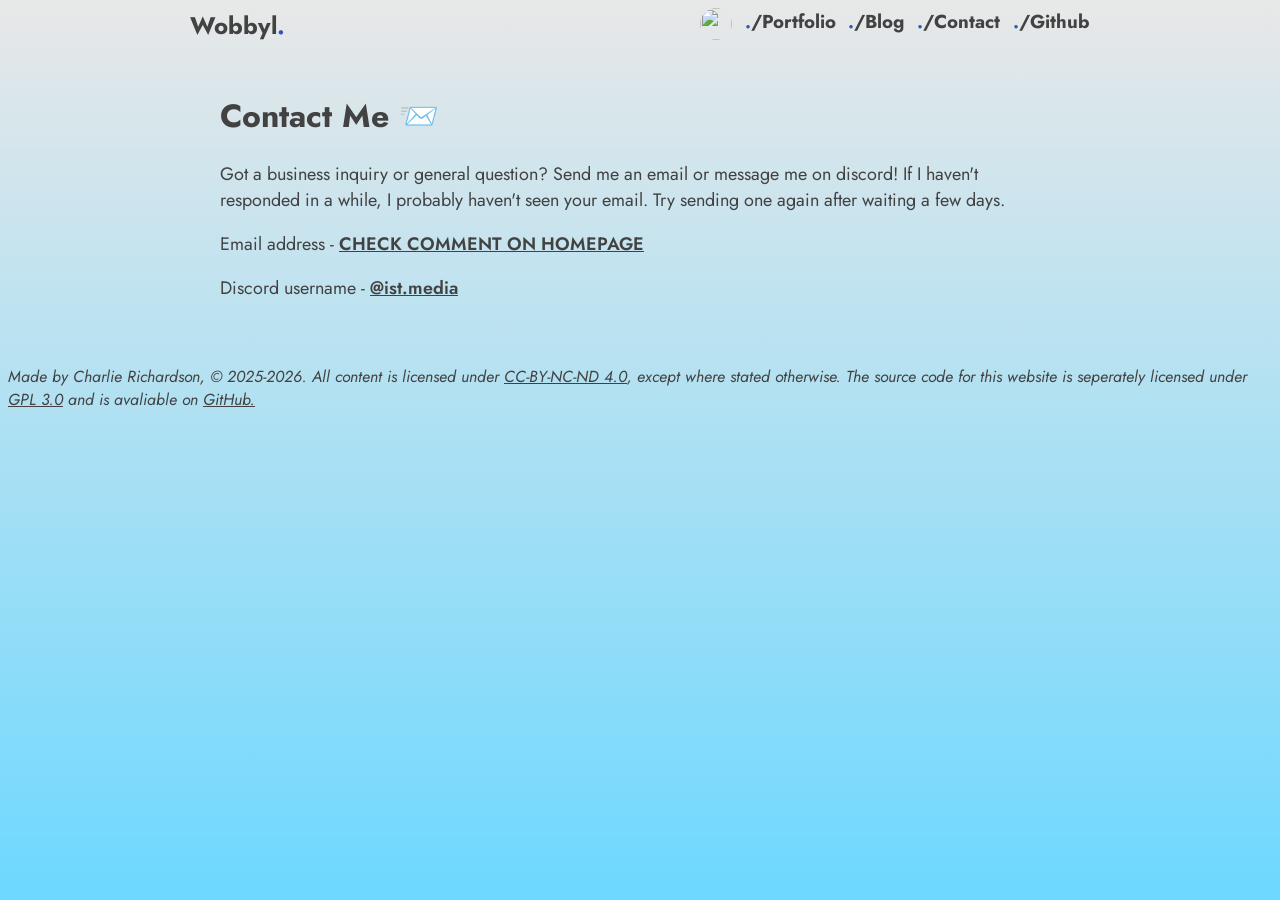
==== contact.html @ e611e512 "Big technical changes coming soon" ====
<!DOCTYPE html>
<head>
    <link rel="stylesheet" href="style.css">
    <link rel="icon" href="/Assets/icon.png" type="image/png">
    <meta name="viewport" content="width=device-width, initial-scale=1.0"> 
    <style>
    @import url('https://fonts.googleapis.com/css2?family=DM+Serif+Display:ital@0;1&family=Space+Mono:ital,wght@0,400;0,700;1,400;1,700&display=swap');
    </style>
    <style>
    @import url('https://fonts.googleapis.com/css2?family=Jost:ital,wght@0,100..900;1,100..900&display=swap');
    </style>
    <title>Contact - Wobbyl</title>
</head>

<body>
    <div class="content">
        <div class="top">           <!--Top Bar & Links-->
            <a id="istlink" href="index.html"><h2>Wobbyl</h2><h2 id="period-h2">.</h2></a>
            <a id="toplink" href="https://github.com/Charlierich10" target="_blank"><h3 id="period-h2">.</h3><h3>/Github</h3></a>
            <a id="toplink" href="contact.html"><h3 id="period-h2">.</h3><h3>/Contact</h3></a>
            <a id="toplink" href="blog.html"><h3 id="period-h2">.</h3><h3>/Blog</h3></a>
            <a id="toplink" href="portfolio.html"><h3 id="period-h2">.</h3><h3>/Portfolio</h3></a>
            <a id="toplink" href="https://linktr.ee/ist.media" target="_blank"><img id="linktree" src="Assets/linktree.png"></a>
        </div>
        <div class="main">          <!--Main Content-->
            <h1>Contact Me 📨</h1>
            <p>Got a business inquiry or general question? Send me an email or message me on discord! If I haven't responded in a while, I probably haven't seen your email. Try sending one again after waiting a few days.</p>
            <p>Email address - <a style="font-weight: 600;" href="mailto:thislink@isbroken">CHECK COMMENT ON HOMEPAGE</a></p>
            <p>Discord username - <a style="font-weight: 600;" href="https://discord.com/users/1127299401593913514">@ist.media</a></p>
        </div>
    </div>

</body>

<footer id="bottombar"> <!--Footer Bar-->
    
    <div>
         <p id="long">Made by Charlie Richardson, © 2025-2026. All content is licensed under <a id="bottombar" href="https://creativecommons.org/licenses/by-nc-nd/4.0/deed.en" target="_blank">CC-BY-NC-ND 4.0</a>, except where stated otherwise. The source code for this website is seperately licensed under <a id="bottombar" href="https://www.gnu.org/licenses/gpl-3.0.en.html" target="_blank">GPL 3.0</a> and is avaliable on <a id="bottombar" href="https://github.com/Wobbyl/wobbyl.github.io" target="_blank">GitHub.</a></p>
    </div>

</footer>
---- style.css ----
/* Fonts */

.space-mono-regular {
  font-family: "Space Mono", monospace;
  font-weight: 400;
  font-style: normal;
}

.space-mono-bold {
  font-family: "Space Mono", monospace;
  font-weight: 700;
  font-style: normal;
}

.space-mono-regular-italic {
  font-family: "Space Mono", monospace;
  font-weight: 400;
  font-style: italic;
}

.space-mono-bold-italic {
  font-family: "Space Mono", monospace;
  font-weight: 700;
  font-style: italic;
}


.jost-uniquifier {
  font-family: "Jost", sans-serif;
  font-optical-sizing: auto;
  font-weight: 400;
  font-style: normal;
}

/* Body & All Content */

body {
    background-image: linear-gradient(to bottom, #E8E8E8, #6DD8FF);
    background-attachment: fixed;
    background-size: cover;
    min-height: 100vh;
}

.content {
    max-width: 900px;
    margin-left: auto;
    margin-right: auto;
    display: block;
}

/* Float in Animation */

@keyframes FloatIn {
  0% {
    transform: translateY(5%);
    opacity: 0%;
  }
  100% {
    transform: translateY(0);
    opacity: 100%;
  }
}

.main {  
  animation: 0.5s ease-out 0s 1 FloatIn;
  
  padding: 30px;
}

.blogbox {
  animation: 0.5s ease-out 0s 1 FloatIn;
  
  padding: 30px;
}

.portfolio {
  animation: 0.5s ease-out 0s 1 FloatIn;
  
  padding: 30px;
}


/* Top Bar (Links & Header) */

.top h2 {
    font-family: "Jost";
    color: rgb(66, 66, 66);
    display: inline;
}

.top h3 {
    font-family: "Jost";
    color: rgb(66, 66, 66);
    display: inline;
}


#toplink {
    text-decoration: none;
    font-family: "Jost";
    color: rgb(66, 66, 66);
    display: inline;
    padding-left: 1vw;
    float: right;
}

#toplink:hover{
    text-decoration-color: rgb(27, 27, 27);
    text-decoration: underline;
}

#istlink {
    text-decoration: none;
    font-family: "Jost";
    color: rgb(66, 66, 66);
    display: inline;
    float: left;
}

#istlink:hover{
    text-decoration-color: rgb(27, 27, 27);
    text-decoration: underline;
}

#linktree {
    border-radius: 100%;
    display: inline;
    width: 2em;
    height: 2em;
    float: right;
}

/* Full Stops */

#period {
    color: rgb(51, 87, 182);
}

#period-h2 {
    color: rgb(51, 87, 182);
    display: inline;
}

#period-h1 {
    color: rgb(51, 87, 182);
    display: inline;
}

/* Main Contect */

.main {
    padding-top: 5vw;
    color: rgb(66, 66, 66);
    font-family: "Jost";
}

.main a {
    color: rgb(66, 66, 66);
    text-decoration: underline;
}

.main a:hover {
    text-decoration: underline;
}

.main p {
    font-size: 18px;
}

/* Blog Link Box */

.blogbox img {
  max-width: 35%;
  max-height: 35%;
  border-radius: 15px;
  display: block;
  float: left;
  margin-right: 2vw;
  box-shadow: 4px 4px 10px rgb(0, 0, 0);
}

.blogbox {
  background-color: rgb(49, 49, 49);
  padding: 1vw;
  color: aliceblue;
  font-family: "Jost";
  border-radius: 15px;
  box-shadow: inset 0 0 10px rgb(27, 27, 27);
  height: 100%;
  margin-bottom: 2vw;
  display: block;
  text-decoration: none;
}

.blogbox h1 {
  display: table-cell;
  vertical-align: top;
}

.blogbox:hover {
  background-color: rgb(65, 65, 65);
  border-radius: 15px;
  box-shadow: inset 0 0 10px #656565;
}

/* Blog Styling */

.postinfo {
  color: rgb(66, 66, 66);
  font-style: italic;
}

.blogtopimage {
  max-width: 100%;
  border-radius: 15px;
  box-shadow: 4px 4px 10px rgb(0, 0, 0);
}

.blogimagesmall {
  max-width: 50%;
  border-radius: 15px;
  margin: auto;
  display: block;
  box-shadow: 4px 4px 10px rgb(0, 0, 0);
}

/* Bottom Bar / Footer */

.bottom {
  font-family: "Jost";
  overflow: hidden;
  bottom: 0;
  width: 100%;
  background-color: rgb(27, 27, 27);
  padding: 0;
  margin: 0;
  position: fixed;
  left: 0;
  bottom: 0;
}

.long {
  font-family: "Jost";
  overflow: hidden;
  bottom: 0;
  width: 100%;
  background-color: rgb(27, 27, 27);
  padding: 0;
  margin: 0;
  position: fixed;
  left: 0;
  bottom: 0;
  max-width: 100vh;
}

#bottombar {
  font-family: "Jost";
  color: rgb(66, 66, 66);
  font-style: italic;
}

#bottombar a {
  text-decoration: underline;
  color: rgb(66, 66, 66);
  padding: 0px;
}

#bottombar a:hover {
  text-decoration: none;
  color: rgb(66, 66, 66);
  padding: 0px;
}

#bottombar a:active {
  text-decoration: underline;
  color: rgb(66, 66, 66);
  padding: 0px;
}

#bottombar a:visited {
  text-decoration: underline;
  color: rgb(66, 66, 66);
  padding: 0px;
}

/* Portfolio Items */

.portfolio {
  background-color: rgb(49, 49, 49);
  padding: 1vw;
  color: aliceblue;
  font-family: "Jost";
  border-radius: 15px;
  box-shadow: inset 0 0 10px rgb(27, 27, 27);
  height: 100%;
  width: 26%;
  margin: 0.5vw;
  display: inline-block;
  text-decoration: none;

}

.portfolio img {
  max-width: 100%;
  max-height: 100%;
  border-radius: 15px;
  box-shadow: 4px 4px 10px rgb(0, 0, 0);
  display: inline-block;
}

.portfolio h1 {
  display: table-cell;
  vertical-align: top;
}

.portfolio:hover {
  background-color: rgb(65, 65, 65);
  border-radius: 15px;
  box-shadow: inset 0 0 10px #656565;
}
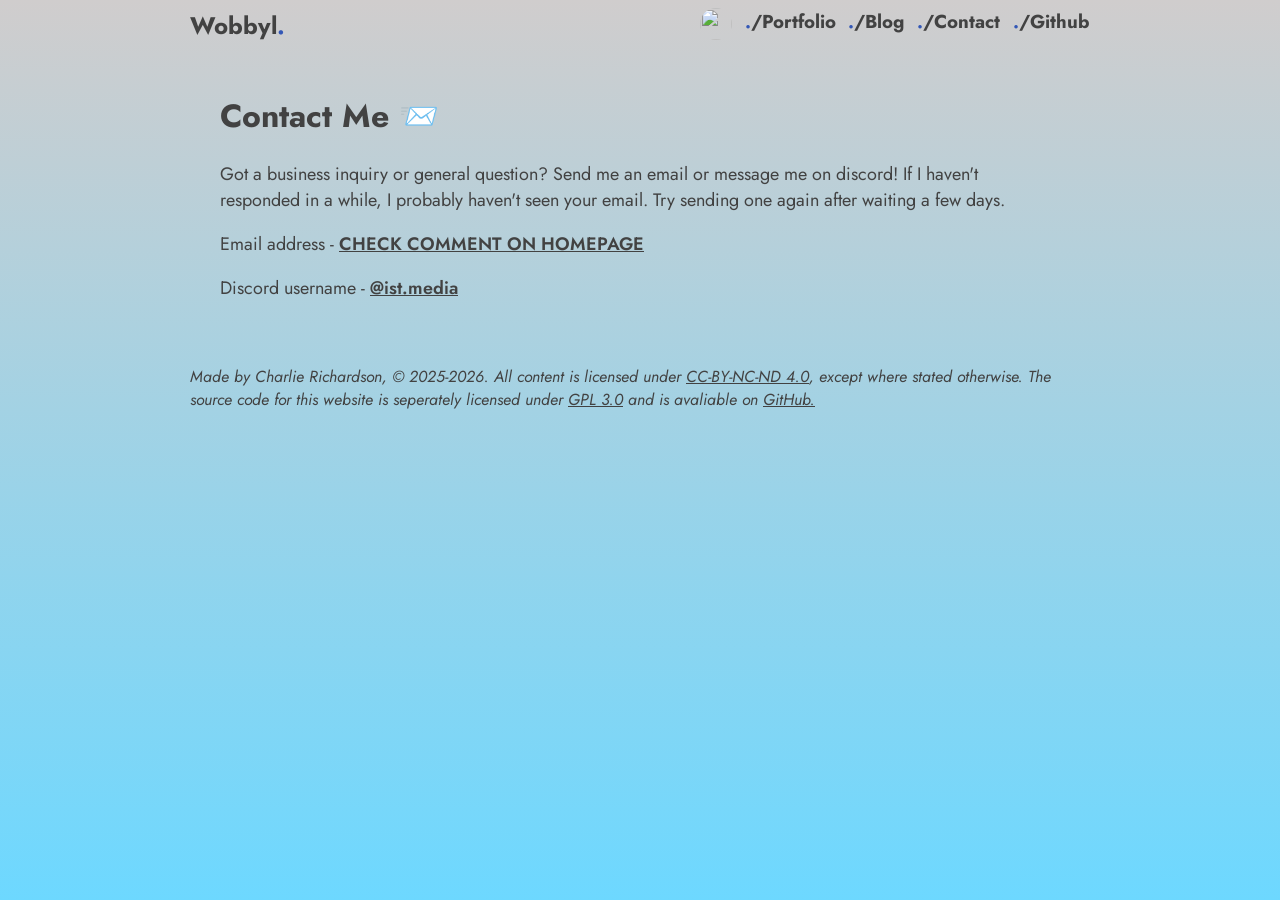
==== commit 74192b64: "Tidied usused fonts, moved footer to exact width of content" ====
--- a/contact.html
+++ b/contact.html
@@ -3,9 +3,6 @@
     <link rel="stylesheet" href="style.css">
     <link rel="icon" href="/Assets/icon.png" type="image/png">
     <meta name="viewport" content="width=device-width, initial-scale=1.0"> 
-    <style>
-    @import url('https://fonts.googleapis.com/css2?family=DM+Serif+Display:ital@0;1&family=Space+Mono:ital,wght@0,400;0,700;1,400;1,700&display=swap');
-    </style>
     <style>
     @import url('https://fonts.googleapis.com/css2?family=Jost:ital,wght@0,100..900;1,100..900&display=swap');
     </style>
--- a/style.css
+++ b/style.css
@@ -1,29 +1,4 @@
 /* Fonts */
-
-.space-mono-regular {
-  font-family: "Space Mono", monospace;
-  font-weight: 400;
-  font-style: normal;
-}
-
-.space-mono-bold {
-  font-family: "Space Mono", monospace;
-  font-weight: 700;
-  font-style: normal;
-}
-
-.space-mono-regular-italic {
-  font-family: "Space Mono", monospace;
-  font-weight: 400;
-  font-style: italic;
-}
-
-.space-mono-bold-italic {
-  font-family: "Space Mono", monospace;
-  font-weight: 700;
-  font-style: italic;
-}
-
 
 .jost-uniquifier {
   font-family: "Jost", sans-serif;
@@ -35,7 +10,7 @@
 /* Body & All Content */
 
 body {
-    background-image: linear-gradient(to bottom, #E8E8E8, #6DD8FF);
+    background-image: linear-gradient(to bottom, #d0cdcd, #6DD8FF);
     background-attachment: fixed;
     background-size: cover;
     min-height: 100vh;
@@ -180,9 +155,8 @@
 }
 
 .blogbox {
-  background-color: rgb(49, 49, 49);
   padding: 1vw;
-  color: aliceblue;
+  color: rgb(66, 66, 66);
   font-family: "Jost";
   border-radius: 15px;
   box-shadow: inset 0 0 10px rgb(27, 27, 27);
@@ -230,7 +204,7 @@
   font-family: "Jost";
   overflow: hidden;
   bottom: 0;
-  width: 100%;
+  max-width: 900px;
   background-color: rgb(27, 27, 27);
   padding: 0;
   margin: 0;
@@ -253,6 +227,13 @@
   max-width: 100vh;
 }
 
+footer {
+  max-width: 900px;
+  margin-left: auto;
+  margin-right: auto;
+  display: block;
+}
+
 #bottombar {
   font-family: "Jost";
   color: rgb(66, 66, 66);
